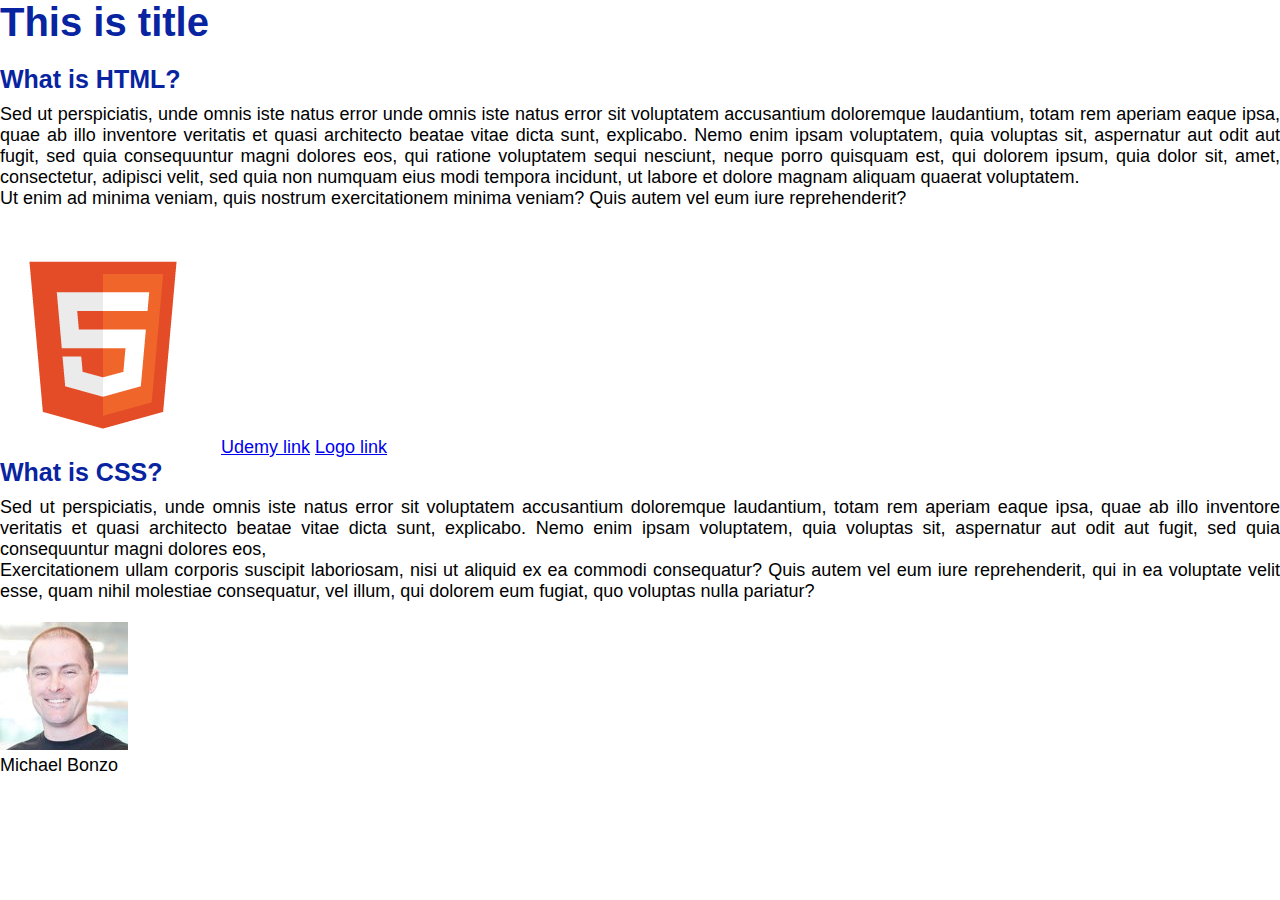
==== 1blog-post/index.html @ e324c307 "first commit" ====
<!DOCTYPE html>
<html>
    <head>
        <title>This is title</title>
        <link rel="stylesheet" href="style.css">
    </head>
    <body>
        <h1>This is title</h1>
        <h2>What is HTML?</h2>
        <p class="main-text">Sed ut perspiciatis, unde omnis iste natus error unde omnis iste natus error sit voluptatem accusantium doloremque laudantium, totam rem aperiam eaque ipsa, quae ab illo inventore veritatis et quasi architecto beatae vitae dicta sunt, explicabo. Nemo enim ipsam voluptatem, quia voluptas sit, aspernatur aut odit aut fugit, sed quia consequuntur magni dolores eos, qui ratione voluptatem sequi nesciunt, neque porro quisquam est, qui dolorem ipsum, quia dolor sit, amet, consectetur, adipisci velit, sed quia non numquam eius modi tempora incidunt, ut labore et dolore magnam aliquam quaerat voluptatem. <br>
            Ut enim ad minima veniam, quis nostrum exercitationem minima veniam? Quis autem vel eum iure reprehenderit?</p>
        <img src="html5.png" alt="html">
        <a href="https://www.udemy.com" target="_blank">Udemy link</a>
        <a href="html5.png" target="_blank">Logo link</a>
        <h2>What is CSS?</h2>
        <p class="main-text">Sed ut perspiciatis, unde omnis iste natus error sit voluptatem accusantium doloremque laudantium, totam rem aperiam eaque ipsa, quae ab illo inventore veritatis et quasi architecto beatae vitae dicta sunt, explicabo. Nemo enim ipsam voluptatem, quia voluptas sit, aspernatur aut odit aut fugit, sed quia consequuntur magni dolores eos, <br>
            Exercitationem ullam corporis suscipit laboriosam, nisi ut aliquid ex ea commodi consequatur? Quis autem vel eum iure reprehenderit, qui in ea voluptate velit esse, quam nihil molestiae consequatur, vel illum, qui dolorem eum fugiat, quo voluptas nulla pariatur?</p>
            <img src="user.jpg" alt="user">
            <p data-ng-class-odd="author-text">Michael Bonzo</p>
        </body>
</html>
---- 1blog-post/style.css ----
* {
    margin: 0;
    padding: 0;
    box-sizing: border-box;
}

body {
    font-family: Helvetica, Arial, sans-serif;
    font-size: 18px;
}

h1, h2 {
    color: rgb(8, 36, 160);
    font-size: 25px;
}

h1 {
    font-size: 40px;
    margin-bottom: 20px;
}

h2 {
    font-size: 25px;
    margin-bottom: 10px;
}

.main-text {
    text-align: justify;
    margin-bottom: 20px;
}

.author-text {
    font-size: 22px;
}
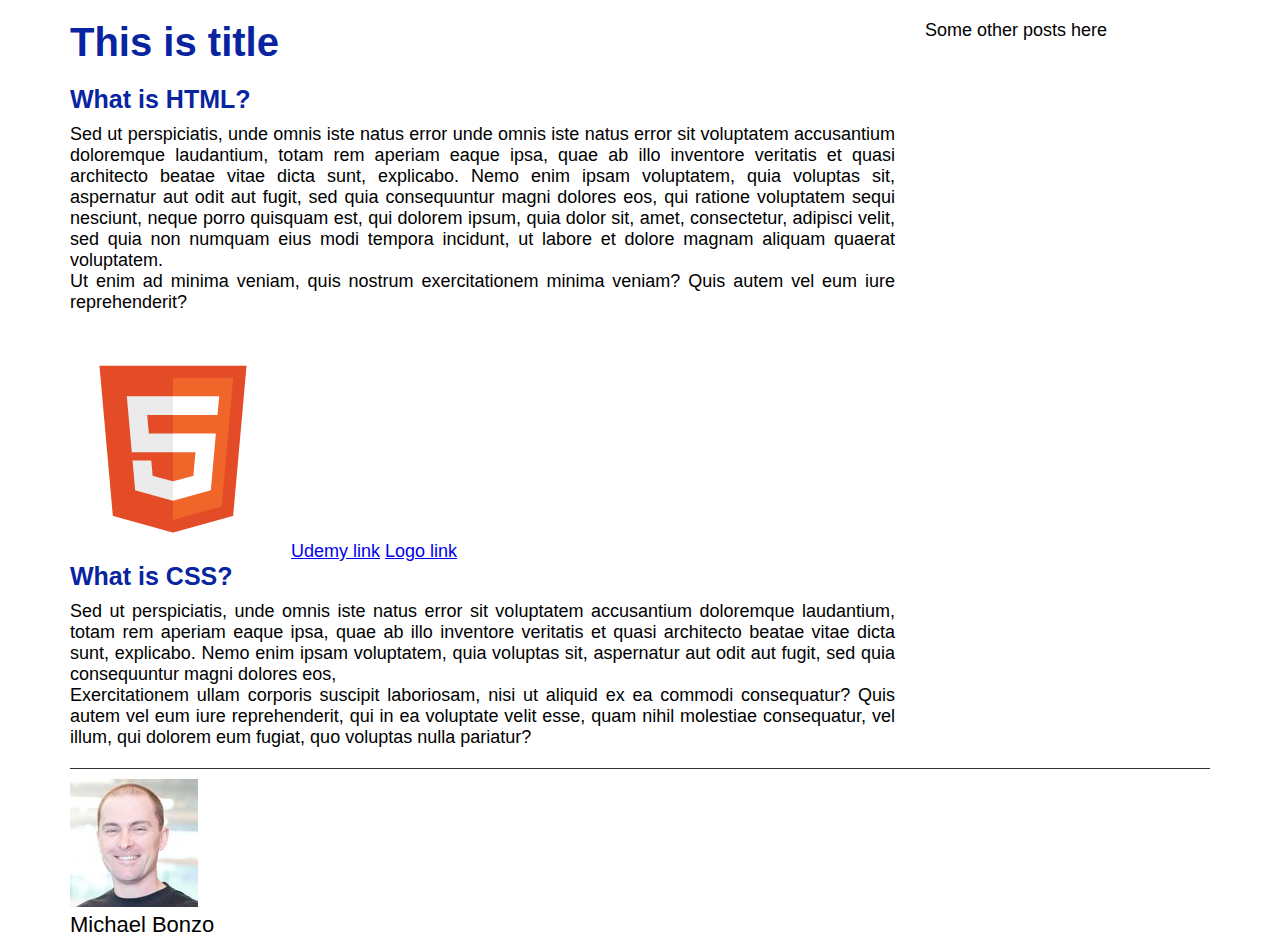
==== commit c4015280: "float + clearfix" ====
--- a/1blog-post/index.html
+++ b/1blog-post/index.html
@@ -4,18 +4,28 @@
         <title>This is title</title>
         <link rel="stylesheet" href="style.css">
     </head>
-    <body>
+<body>
+    <div class="container">
+        <div class="blog-post">
         <h1>This is title</h1>
         <h2>What is HTML?</h2>
         <p class="main-text">Sed ut perspiciatis, unde omnis iste natus error unde omnis iste natus error sit voluptatem accusantium doloremque laudantium, totam rem aperiam eaque ipsa, quae ab illo inventore veritatis et quasi architecto beatae vitae dicta sunt, explicabo. Nemo enim ipsam voluptatem, quia voluptas sit, aspernatur aut odit aut fugit, sed quia consequuntur magni dolores eos, qui ratione voluptatem sequi nesciunt, neque porro quisquam est, qui dolorem ipsum, quia dolor sit, amet, consectetur, adipisci velit, sed quia non numquam eius modi tempora incidunt, ut labore et dolore magnam aliquam quaerat voluptatem. <br>
-            Ut enim ad minima veniam, quis nostrum exercitationem minima veniam? Quis autem vel eum iure reprehenderit?</p>
+                Ut enim ad minima veniam, quis nostrum exercitationem minima veniam? Quis autem vel eum iure reprehenderit?</p>
         <img src="html5.png" alt="html">
         <a href="https://www.udemy.com" target="_blank">Udemy link</a>
         <a href="html5.png" target="_blank">Logo link</a>
         <h2>What is CSS?</h2>
         <p class="main-text">Sed ut perspiciatis, unde omnis iste natus error sit voluptatem accusantium doloremque laudantium, totam rem aperiam eaque ipsa, quae ab illo inventore veritatis et quasi architecto beatae vitae dicta sunt, explicabo. Nemo enim ipsam voluptatem, quia voluptas sit, aspernatur aut odit aut fugit, sed quia consequuntur magni dolores eos, <br>
-            Exercitationem ullam corporis suscipit laboriosam, nisi ut aliquid ex ea commodi consequatur? Quis autem vel eum iure reprehenderit, qui in ea voluptate velit esse, quam nihil molestiae consequatur, vel illum, qui dolorem eum fugiat, quo voluptas nulla pariatur?</p>
-            <img src="user.jpg" alt="user">
-            <p data-ng-class-odd="author-text">Michael Bonzo</p>
-        </body>
+                Exercitationem ullam corporis suscipit laboriosam, nisi ut aliquid ex ea commodi consequatur? Quis autem vel eum iure reprehenderit, qui in ea voluptate velit esse, quam nihil molestiae consequatur, vel illum, qui dolorem eum fugiat, quo voluptas nulla pariatur?</p>
+        </div>
+        <div class="other-posts">
+            Some other posts here
+        </div>
+        <div class="clearfix"></div>
+        <div class="author-box">
+                <img src="user.jpg" alt="user">
+                <p class="author-text">Michael Bonzo</p>
+        </div>
+    </div>
+</body>
 </html>
--- a/1blog-post/style.css
+++ b/1blog-post/style.css
@@ -2,6 +2,12 @@
     margin: 0;
     padding: 0;
     box-sizing: border-box;
+}
+
+.clearfix:after {
+    content: "";
+    display: table;
+    clear: both;
 }
 
 body {
@@ -31,4 +37,24 @@
 
 .author-text {
     font-size: 22px;
+}
+
+.container {
+    width: 1140px;
+    margin: 20px auto 0 auto;
+}
+
+.blog-post {
+    width: 75%;
+    float: left;
+    padding-right: 30px;
+}
+.other-posts {
+    width: 25%;
+    float: left;
+}
+
+.author-box {
+    border-top: 1px solid #333;
+    padding-top: 10px;
 }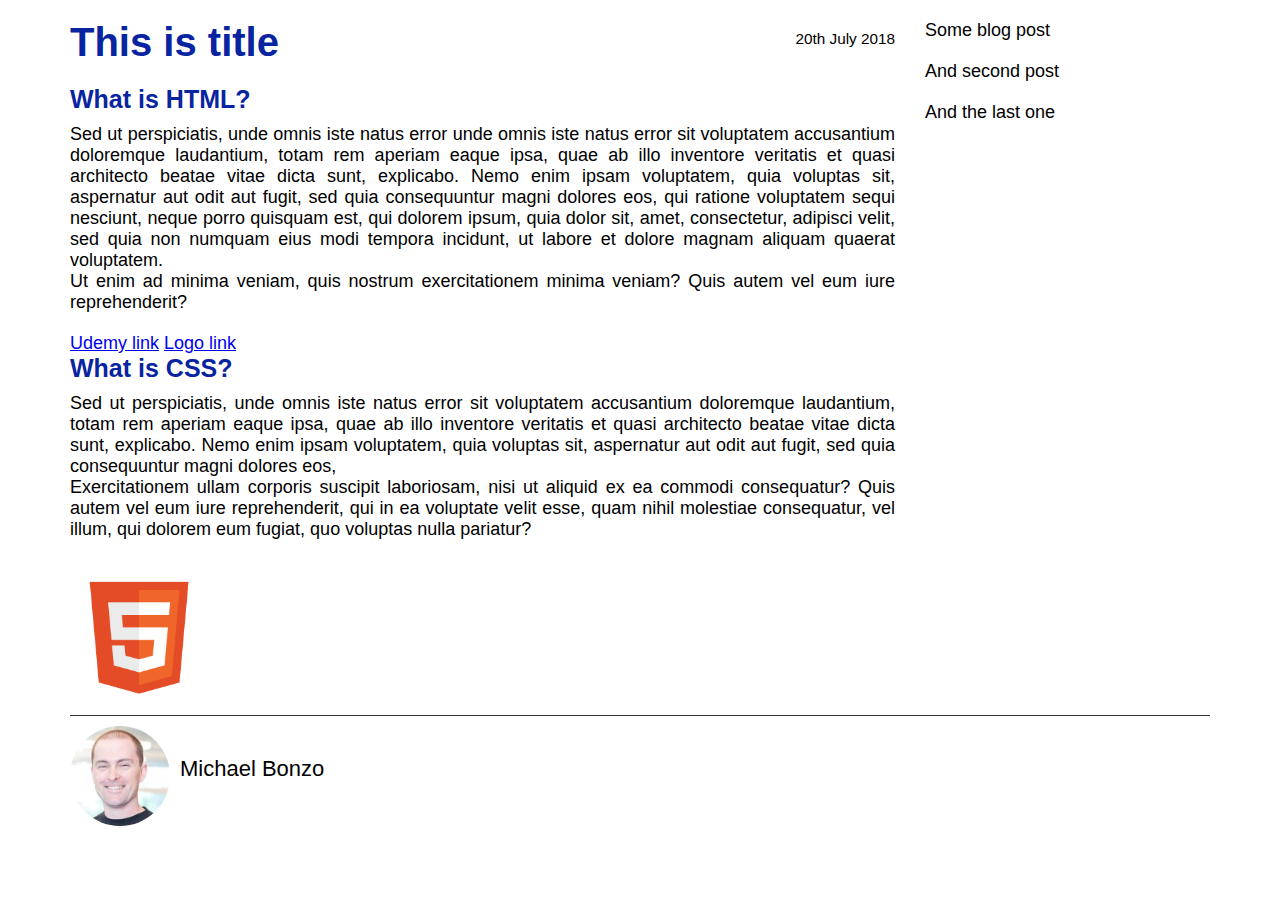
==== commit 98c1fbc2: "polished + position relative/absolute" ====
--- a/1blog-post/index.html
+++ b/1blog-post/index.html
@@ -8,18 +8,22 @@
     <div class="container">
         <div class="blog-post">
         <h1>This is title</h1>
+        <p class="date">20th July 2018</p>
         <h2>What is HTML?</h2>
         <p class="main-text">Sed ut perspiciatis, unde omnis iste natus error unde omnis iste natus error sit voluptatem accusantium doloremque laudantium, totam rem aperiam eaque ipsa, quae ab illo inventore veritatis et quasi architecto beatae vitae dicta sunt, explicabo. Nemo enim ipsam voluptatem, quia voluptas sit, aspernatur aut odit aut fugit, sed quia consequuntur magni dolores eos, qui ratione voluptatem sequi nesciunt, neque porro quisquam est, qui dolorem ipsum, quia dolor sit, amet, consectetur, adipisci velit, sed quia non numquam eius modi tempora incidunt, ut labore et dolore magnam aliquam quaerat voluptatem. <br>
                 Ut enim ad minima veniam, quis nostrum exercitationem minima veniam? Quis autem vel eum iure reprehenderit?</p>
-        <img src="html5.png" alt="html">
         <a href="https://www.udemy.com" target="_blank">Udemy link</a>
         <a href="html5.png" target="_blank">Logo link</a>
         <h2>What is CSS?</h2>
         <p class="main-text">Sed ut perspiciatis, unde omnis iste natus error sit voluptatem accusantium doloremque laudantium, totam rem aperiam eaque ipsa, quae ab illo inventore veritatis et quasi architecto beatae vitae dicta sunt, explicabo. Nemo enim ipsam voluptatem, quia voluptas sit, aspernatur aut odit aut fugit, sed quia consequuntur magni dolores eos, <br>
                 Exercitationem ullam corporis suscipit laboriosam, nisi ut aliquid ex ea commodi consequatur? Quis autem vel eum iure reprehenderit, qui in ea voluptate velit esse, quam nihil molestiae consequatur, vel illum, qui dolorem eum fugiat, quo voluptas nulla pariatur?</p>
+        <img src="html5.png" alt="html">
         </div>
         <div class="other-posts">
-            Some other posts here
+            <div class="other">Some blog post</div>
+            <div class="other">And second post</div>
+            <div class="other">And the last one</div>
+            
         </div>
         <div class="clearfix"></div>
         <div class="author-box">
--- a/1blog-post/style.css
+++ b/1blog-post/style.css
@@ -37,6 +37,8 @@
 
 .author-text {
     font-size: 22px;
+    float: left;
+    margin: 30px 0 0 10px;
 }
 
 .container {
@@ -48,6 +50,7 @@
     width: 75%;
     float: left;
     padding-right: 30px;
+    position: relative;
 }
 .other-posts {
     width: 25%;
@@ -57,4 +60,28 @@
 .author-box {
     border-top: 1px solid #333;
     padding-top: 10px;
+
+}
+
+.author-box img {
+    height: 100px;
+    width: 100px;
+    border-radius: 50%;
+    float: left;
+}
+
+.other {
+    margin-bottom: 20px;
+}
+
+.blog-post img {
+    height: 150px;
+    width: auto;
+}
+
+.date {
+    position: absolute;
+    top: 10px;
+    right:30px;
+    font-size: 85%;
 }